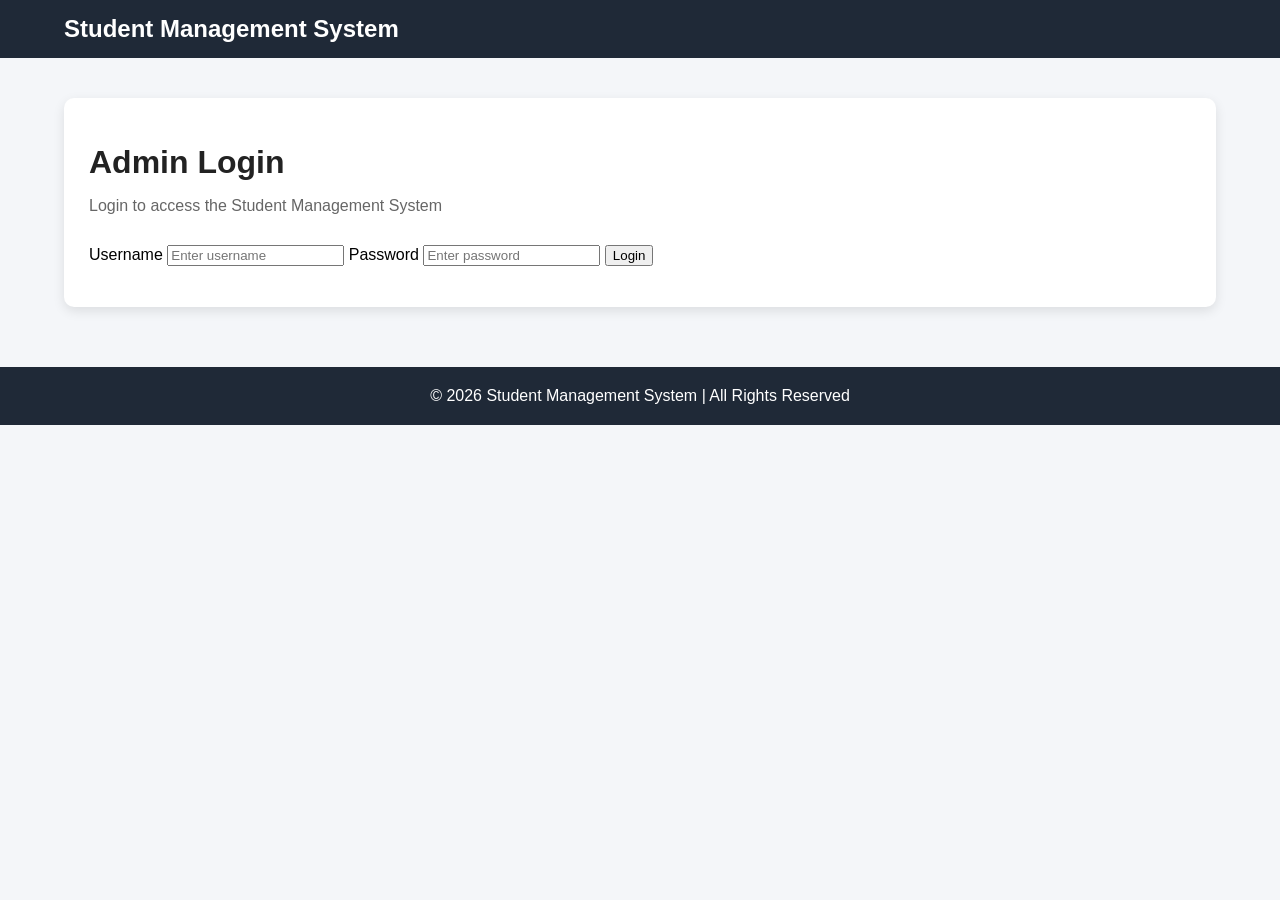
==== src/main/resources/static/login.html @ 94515a87 "Initial commit - Student Management System" ====
<!DOCTYPE html>
<html lang="en">

<head>

    <meta charset="UTF-8">

    <meta name="viewport"
          content="width=device-width, initial-scale=1.0">

    <title>Login - Student Management System</title>

    <link rel="stylesheet" href="css/style.css">

</head>

<body>


<!-- ================= HEADER ================= -->

<header class="header">

    <div class="header-container">

        <h2>Student Management System</h2>

    </div>

</header>



<!-- ================= MAIN ================= -->

<main class="dashboard-container">

    <div class="recent-students login-box">

        <h1>Admin Login</h1>

        <p class="welcome">
            Login to access the Student Management System
        </p>


        <form id="loginForm">


            <!-- USERNAME -->

            <label for="username">
                Username
            </label>

            <input
                type="text"
                id="username"
                placeholder="Enter username"
                required
            >


            <!-- PASSWORD -->

            <label for="password">
                Password
            </label>

            <input
                type="password"
                id="password"
                placeholder="Enter password"
                required
            >


            <!-- LOGIN BUTTON -->

            <button
                type="submit"
                class="login-btn">

                Login

            </button>


            <!-- MESSAGE -->

            <p id="loginMessage"></p>


        </form>

    </div>

</main>



<!-- ================= FOOTER ================= -->

<footer class="footer">

    <p>
        © 2026 Student Management System |
        All Rights Reserved
    </p>

</footer>



<!-- ================= JAVASCRIPT ================= -->

<script>

document.getElementById("loginForm")
.addEventListener("submit", function(event) {

    event.preventDefault();


    const username =
        document.getElementById("username")
        .value
        .trim();


    const password =
        document.getElementById("password")
        .value
        .trim();


    const message =
        document.getElementById("loginMessage");


    message.textContent = "Logging in...";


    fetch("/login", {

        method: "POST",

        headers: {
            "Content-Type": "application/json"
        },

        body: JSON.stringify({

            username: username,

            password: password

        })

    })


    .then(function(response) {

        return response.text();

    })


    .then(function(result) {

        if (result === "Login Successful") {

            sessionStorage.setItem(
                "loggedIn",
                "true"
            );


            sessionStorage.setItem(
                "username",
                username
            );


            window.location.href =
                "index.html";

        }

        else {

            message.textContent =
                "Invalid username or password.";

        }

    })


    .catch(function(error) {

        console.error(
            "Login Error:",
            error
        );


        message.textContent =
            "Unable to connect to server.";

    });

});

</script>

</body>

</html>
---- src/main/resources/static/css/style.css ----
/* ============================= */
/* GLOBAL */
/* ============================= */

* {
    box-sizing: border-box;
}

body {
    font-family: Arial, sans-serif;
    background: #f4f6f9;
    margin: 0;
    padding: 0;
}


/* ============================= */
/* HEADER */
/* ============================= */

.header {
    background: #1f2937;
    color: white;
    padding: 15px 0;
}

.header-container {
    width: 90%;
    max-width: 1200px;
    margin: auto;

    display: flex;
    justify-content: space-between;
    align-items: center;
}

.header h2 {
    margin: 0;
}

.header nav {
    display: flex;
    gap: 20px;
}

.header nav a {
    color: white;
    text-decoration: none;
    font-weight: 500;
}

.header nav a:hover {
    color: #60a5fa;
}


/* ============================= */
/* DASHBOARD */
/* ============================= */

.dashboard-container {
    width: 90%;
    max-width: 1200px;
    margin: 40px auto;
}

.dashboard-container h1 {
    margin-bottom: 5px;
    color: #222;
}

.welcome {
    color: #666;
    margin-bottom: 30px;
}


/* ============================= */
/* DASHBOARD CARDS */
/* ============================= */

.dashboard-cards {
    display: grid;
    grid-template-columns: repeat(3, 1fr);
    gap: 25px;
}

.dashboard-card {
    background: white;
    padding: 25px;
    border-radius: 10px;

    box-shadow: 0 4px 12px rgba(0, 0, 0, 0.10);

    text-align: center;
}

.dashboard-card h3 {
    margin-top: 0;
    color: #374151;
}

.dashboard-card p {
    font-size: 36px;
    font-weight: bold;
    color: #2563eb;
    margin: 15px 0;
}

.dashboard-card a {
    display: inline-block;

    padding: 10px 18px;

    background: #2563eb;
    color: white;

    text-decoration: none;

    border-radius: 6px;
}

.dashboard-card a:hover {
    background: #1d4ed8;
}


/* ============================= */
/* ACTION BUTTONS */
/* ============================= */

.action-btn {
    display: block !important;
    margin: 10px auto;
    width: 80%;
}


/* ============================= */
/* RECENT STUDENTS */
/* ============================= */

.recent-students {
    width: 100%;

    margin-top: 30px;

    background: white;

    padding: 25px;

    border-radius: 10px;

    box-shadow: 0 4px 12px rgba(0, 0, 0, 0.10);
}


/* Section Header */

.section-header {
    display: flex;

    justify-content: space-between;

    align-items: center;

    margin-bottom: 20px;
}

.section-header h2 {
    margin: 0;
    color: #333;
}


/* View All */

.view-all {
    background: #2563eb;

    color: white;

    text-decoration: none;

    padding: 8px 15px;

    border-radius: 5px;
}

.view-all:hover {
    background: #1d4ed8;
}


/* ============================= */
/* TABLE */
/* ============================= */

.table-container {
    width: 100%;

    overflow-x: auto;
}

.dashboard-table {
    width: 100%;

    border-collapse: collapse;

    background: white;
}

.dashboard-table th {
    background: #1f2937;

    color: white;

    padding: 14px;

    text-align: left;

    border: 1px solid #ddd;
}

.dashboard-table td {
    padding: 14px;

    border: 1px solid #ddd;

    text-align: left;
}

.dashboard-table tr:nth-child(even) {
    background: #f9fafb;
}

.dashboard-table tr:hover {
    background: #f3f4f6;
}


/* ============================= */
/* EDIT BUTTON */
/* ============================= */

.edit-btn {
    display: inline-block;

    background: #2563eb;

    color: white;

    padding: 7px 12px;

    border-radius: 5px;

    text-decoration: none;

    margin-right: 5px;
}

.edit-btn:hover {
    background: #1d4ed8;
}


/* ============================= */
/* DELETE BUTTON */
/* ============================= */

.delete-btn {
    background: #dc2626;

    color: white;

    border: none;

    padding: 7px 12px;

    border-radius: 5px;

    cursor: pointer;
}

.delete-btn:hover {
    background: #b91c1c;
}


/* ============================= */
/* FOOTER */
/* ============================= */

.footer {
    background: #1f2937;

    color: white;

    text-align: center;

    padding: 20px;

    margin-top: 60px;
}

.footer p {
    margin: 0;
}


/* ============================= */
/* TABLET */
/* ============================= */

@media (max-width: 768px) {

    .header-container {
        flex-direction: column;

        gap: 15px;

        text-align: center;
    }

    .header nav {
        flex-direction: column;

        gap: 10px;
    }

    .dashboard-container {
        width: 92%;

        margin: 25px auto;
    }

    .dashboard-container h1 {
        font-size: 28px;

        text-align: center;
    }

    .welcome {
        text-align: center;
    }

    .dashboard-cards {
        grid-template-columns: 1fr;

        gap: 18px;
    }

    .dashboard-card {
        padding: 20px;
    }

    .dashboard-card p {
        font-size: 32px;
    }

    .recent-students {
        padding: 15px;
    }

    .table-container {
        overflow-x: auto;
    }

    .dashboard-table {
        min-width: 650px;
    }

    .section-header {
        flex-direction: column;

        align-items: flex-start;

        gap: 10px;
    }

    .footer {
        margin-top: 35px;

        font-size: 14px;
    }
}


/* ============================= */
/* SMALL MOBILE */
/* ============================= */

@media (max-width: 480px) {

    .header h2 {
        font-size: 20px;
    }

    .dashboard-container h1 {
        font-size: 24px;
    }

    .dashboard-card {
        padding: 18px;
    }

    .dashboard-card p {
        font-size: 28px;
    }
   /* ============================= */
/* EDIT STUDENT FORM */
/* ============================= */

#editStudentForm {
    max-width: 600px;
    margin: 0 auto;
}

#editStudentForm label {
    display: block;
    margin-bottom: 8px;
    font-weight: bold;
    color: #374151;
}

#editStudentForm input {
    width: 100%;
    padding: 12px;

    border: 1px solid #d1d5db;
    border-radius: 6px;

    font-size: 16px;

    margin-bottom: 15px;

    box-sizing: border-box;
}

#editStudentForm input:focus {
    outline: none;
    border-color: #2563eb;
}

#editStudentForm .edit-btn {
    border: none;
    cursor: pointer;
    font-size: 15px;
}

#message {
    margin-top: 20px;
    font-weight: bold;
} 

/* ============================= */
/* SEARCH BOX */
/* ============================= */

.search-box {
    display: flex;
    gap: 10px;
    margin-bottom: 25px;
}

.search-box input {
    flex: 1;

    padding: 12px;

    border: 1px solid #d1d5db;

    border-radius: 6px;

    font-size: 16px;
}

.search-box input:focus {
    outline: none;
    border-color: #2563eb;
}

.search-box button {
    padding: 12px 18px;

    border: none;

    background: #2563eb;

    color: white;

    border-radius: 6px;

    cursor: pointer;
}

.search-box button:hover {
    background: #1d4ed8;
}


/* ============================= */
/* MOBILE SEARCH */
/* ============================= */

@media (max-width: 768px) {

    .search-box {
        flex-direction: column;
    }

    .search-box button {
        width: 100%;
    }
/* ============================= */
/* ADD STUDENT FORM */
/* ============================= */

#addStudentForm {
    max-width: 600px;
    margin: 0 auto;
}

#addStudentForm label {
    display: block;

    margin-bottom: 8px;

    font-weight: bold;

    color: #374151;
}

#addStudentForm input {
    width: 100%;

    padding: 12px;

    border: 1px solid #d1d5db;

    border-radius: 6px;

    font-size: 16px;

    box-sizing: border-box;
}

#addStudentForm input:focus {
    outline: none;

    border-color: #2563eb;
}

#addStudentForm small {
    color: #dc2626;

    font-size: 14px;
}

#addStudentForm .edit-btn {
    border: none;

    cursor: pointer;

    font-size: 15px;
}

#message {
    margin-top: 20px;

    font-weight: bold;
}
/* ============================= */
/* DASHBOARD TITLE */
/* ============================= */

.dashboard-title {
    display: flex;

    justify-content: space-between;

    align-items: center;

    margin-bottom: 30px;
}


/* ============================= */
/* REFRESH BUTTON */
/* ============================= */

.refresh-btn {
    padding: 10px 18px;

    background: #2563eb;

    color: white;

    border: none;

    border-radius: 6px;

    font-size: 15px;

    cursor: pointer;
}

.refresh-btn:hover {
    background: #1d4ed8;
}


/* ============================= */
/* MOBILE */
/* ============================= */

@media (max-width: 768px) {

    .dashboard-title {
        flex-direction: column;

        gap: 15px;

        text-align: center;
    }

    .refresh-btn {
        width: 100%;
    }

}
}
/* ============================= */
/* LOGIN */
/* ============================= */

.login-box {
    max-width: 500px;
    margin: 60px auto;
}

.login-box h1 {
    text-align: center;
}

.login-box .welcome {
    text-align: center;
}

#loginForm label {
    display: block;
    margin-top: 15px;
    margin-bottom: 8px;
    font-weight: bold;
    color: #374151;
}

#loginForm input {
    width: 100%;
    padding: 12px;
    box-sizing: border-box;

    border: 1px solid #d1d5db;
    border-radius: 6px;

    font-size: 16px;
}

#loginForm input:focus {
    outline: none;
    border-color: #2563eb;
}

.login-btn {
    width: 100%;
    margin-top: 25px;

    padding: 12px;

    background: #2563eb;
    color: white;

    border: none;
    border-radius: 6px;

    font-size: 16px;
    cursor: pointer;
}

.login-btn:hover {
    background: #1d4ed8;
}

#loginMessage {
    color: #dc2626;
    text-align: center;
    font-weight: bold;
    margin-top: 15px;
}

/* ============================= */
/* LOGOUT BUTTON */
/* ============================= */

.logout-btn {
    background: #dc2626;

    color: white;

    border: none;

    padding: 8px 15px;

    border-radius: 5px;

    cursor: pointer;

    font-weight: 500;
}

.logout-btn:hover {
    background: #b91c1c;
}

}
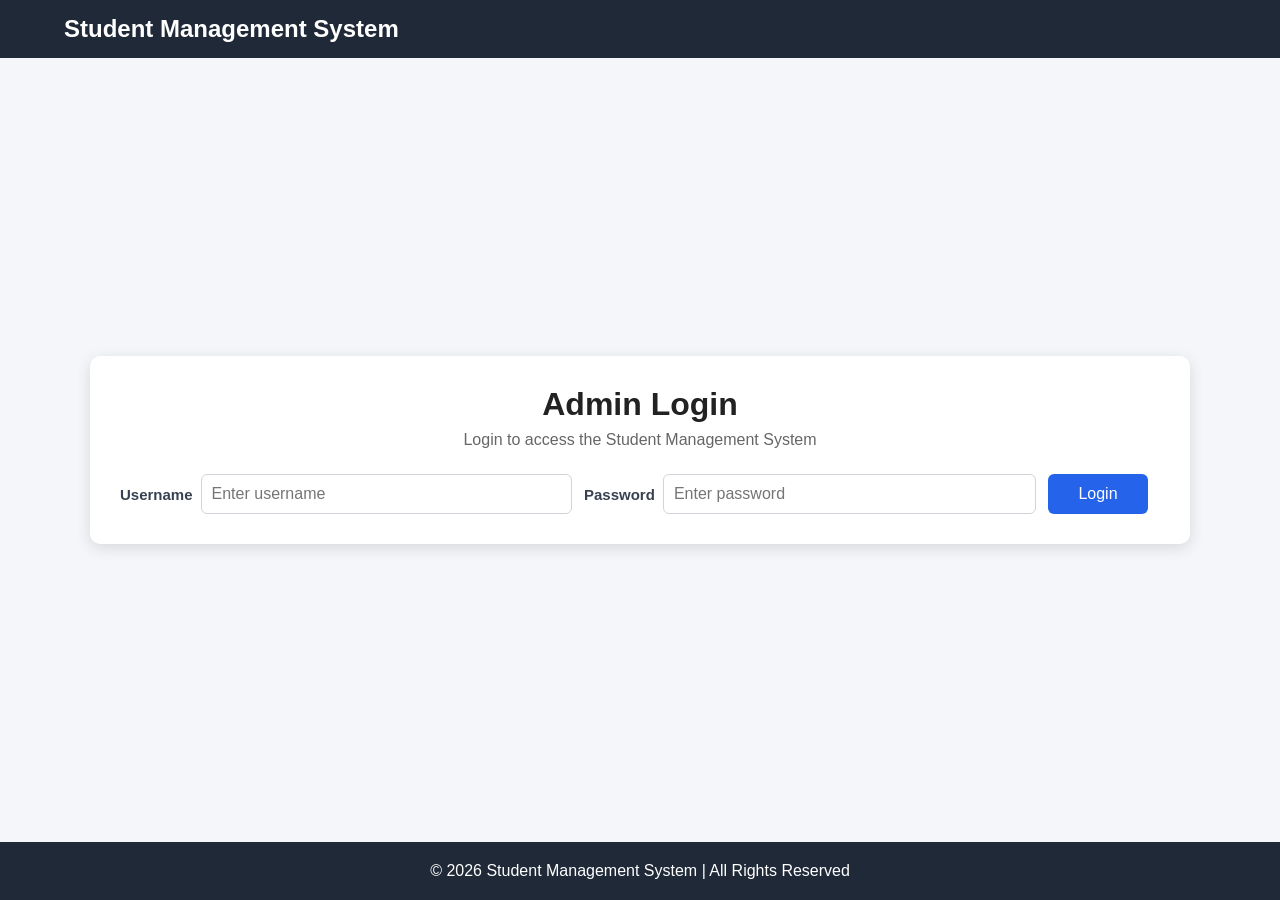
==== commit 1677f13f: "Update dashboard and login design" ====
--- a/src/main/resources/static/login.html
+++ b/src/main/resources/static/login.html
@@ -2,7 +2,6 @@
 <html lang="en">
 
 <head>
-
     <meta charset="UTF-8">
 
     <meta name="viewport"
@@ -12,12 +11,237 @@
 
     <link rel="stylesheet" href="css/style.css">
 
+    <style>
+        * {
+            box-sizing: border-box;
+        }
+
+        html,
+        body {
+            margin: 0;
+            padding: 0;
+            min-height: 100%;
+        }
+
+        body {
+            display: flex;
+            flex-direction: column;
+            min-height: 100vh;
+        }
+
+        /* HEADER */
+
+        .header {
+            flex-shrink: 0;
+        }
+
+        /* LOGIN AREA */
+
+        .login-main {
+            flex: 1;
+
+            display: flex;
+            justify-content: center;
+            align-items: center;
+
+            padding: 30px 20px;
+        }
+
+        .login-card {
+            width: 100%;
+            max-width: 1100px;
+            
+            min-height:80px;
+
+            background: white;
+
+            padding: 30px;
+
+            border-radius: 10px;
+
+            box-shadow:
+                0 4px 15px rgba(0, 0, 0, 0.12);
+        }
+
+        .login-card h1 {
+            text-align: center;
+
+            margin: 0 0 8px;
+
+            color: #222;
+        }
+
+        .login-card .welcome {
+            text-align: center;
+
+            color: #666;
+
+            margin: 0 0 25px;
+        }
+
+        /* FORM */
+
+        #loginForm {
+            width: 100%;
+        }
+
+        .form-row {
+            display: flex;
+
+            align-items: center;
+
+            margin-bottom: 18px;
+        }
+
+        .form-row label {
+            width: 100px;
+
+            font-weight: bold;
+
+            color: #374151;
+        }
+
+        .form-row input {
+            flex: 1;
+
+            padding: 11px;
+
+            border: 1px solid #d1d5db;
+
+            border-radius: 6px;
+
+            font-size: 15px;
+        }
+
+        .form-row input:focus {
+            outline: none;
+
+            border-color: #2563eb;
+        }
+
+        /* LOGIN BUTTON */
+
+        .login-btn {
+            display: block;
+
+            width: 100%;
+
+            padding: 12px;
+
+            margin-top: 8px;
+
+            background: #2563eb;
+
+            color: white;
+
+            border: none;
+
+            border-radius: 6px;
+
+            font-size: 16px;
+
+            cursor: pointer;
+        }
+
+        .login-btn:hover {
+            background: #1d4ed8;
+        }
+
+        /* MESSAGE */
+
+        #loginMessage {
+            text-align: center;
+
+            margin-top: 15px;
+
+            color: #dc2626;
+
+            font-weight: bold;
+        }
+
+        /* FOOTER */
+
+        .footer {
+            flex-shrink: 0;
+
+            margin-top: 0;
+        }
+
+        /* MOBILE */
+
+        @media (max-width: 600px) {
+
+            .login-main {
+                padding: 20px 15px;
+            }
+
+            .login-card {
+                padding: 25px 20px;
+            }
+
+            .form-row {
+                display: block;
+            }
+
+            .form-row label {
+                display: block;
+
+                width: 100%;
+
+                margin-bottom: 7px;
+            }
+
+            .form-row input {
+                width: 100%;
+            }
+        }
+        /* LOGIN FORM - ALL IN ONE ROW */
+
+#loginForm {
+    display: flex !important;
+    flex-direction: row !important;
+    align-items: center !important;
+    gap: 12px !important;
+    width: 100% !important;
+}
+
+#loginForm .form-row {
+    display: flex !important;
+    align-items: center !important;
+    gap: 8px !important;
+    margin: 0 !important;
+    flex: 1 !important;
+}
+
+#loginForm .form-row label {
+    width: auto !important;
+    margin: 0 !important;
+    white-space: nowrap !important;
+    font-size: 15px !important;
+}
+
+#loginForm .form-row input {
+    width: 160px !important;
+    flex: 1 !important;
+    padding: 10px !important;
+    margin: 0 !important;
+}
+
+#loginForm .login-btn {
+    width: 100px !important;
+    margin: 0 !important;
+    padding: 10px 15px !important;
+    flex-shrink: 0 !important;
+}
+    </style>
+
 </head>
 
+
 <body>
 
 
-<!-- ================= HEADER ================= -->
+<!-- HEADER -->
 
 <header class="header">
 
@@ -30,12 +254,11 @@
 </header>
 
 
-
-<!-- ================= MAIN ================= -->
-
-<main class="dashboard-container">
-
-    <div class="recent-students login-box">
+<!-- LOGIN -->
+
+<main class="login-main">
+
+    <div class="login-card">
 
         <h1>Admin Login</h1>
 
@@ -49,33 +272,41 @@
 
             <!-- USERNAME -->
 
-            <label for="username">
-                Username
-            </label>
-
-            <input
-                type="text"
-                id="username"
-                placeholder="Enter username"
-                required
-            >
+            <div class="form-row">
+
+                <label for="username">
+                    Username
+                </label>
+
+                <input
+                    type="text"
+                    id="username"
+                    placeholder="Enter username"
+                    required
+                >
+
+            </div>
 
 
             <!-- PASSWORD -->
 
-            <label for="password">
-                Password
-            </label>
-
-            <input
-                type="password"
-                id="password"
-                placeholder="Enter password"
-                required
-            >
-
-
-            <!-- LOGIN BUTTON -->
+            <div class="form-row">
+
+                <label for="password">
+                    Password
+                </label>
+
+                <input
+                    type="password"
+                    id="password"
+                    placeholder="Enter password"
+                    required
+                >
+
+            </div>
+
+
+            <!-- LOGIN -->
 
             <button
                 type="submit"
@@ -86,11 +317,8 @@
             </button>
 
 
-            <!-- MESSAGE -->
-
             <p id="loginMessage"></p>
 
-
         </form>
 
     </div>
@@ -98,8 +326,7 @@
 </main>
 
 
-
-<!-- ================= FOOTER ================= -->
+<!-- FOOTER -->
 
 <footer class="footer">
 
@@ -111,8 +338,7 @@
 </footer>
 
 
-
-<!-- ================= JAVASCRIPT ================= -->
+<!-- JAVASCRIPT -->
 
 <script>
 
@@ -120,23 +346,19 @@
 .addEventListener("submit", function(event) {
 
     event.preventDefault();
-
 
     const username =
         document.getElementById("username")
         .value
         .trim();
 
-
     const password =
         document.getElementById("password")
         .value
         .trim();
 
-
     const message =
         document.getElementById("loginMessage");
-
 
     message.textContent = "Logging in...";
 
@@ -150,22 +372,17 @@
         },
 
         body: JSON.stringify({
-
             username: username,
-
             password: password
-
         })
 
     })
 
-
     .then(function(response) {
 
         return response.text();
 
     })
-
 
     .then(function(result) {
 
@@ -176,19 +393,15 @@
                 "true"
             );
 
-
             sessionStorage.setItem(
                 "username",
                 username
             );
 
-
             window.location.href =
                 "index.html";
 
-        }
-
-        else {
+        } else {
 
             message.textContent =
                 "Invalid username or password.";
@@ -196,7 +409,6 @@
         }
 
     })
-
 
     .catch(function(error) {
 
@@ -205,7 +417,6 @@
             error
         );
 
-
         message.textContent =
             "Unable to connect to server.";
 
@@ -215,6 +426,7 @@
 
 </script>
 
+
 </body>
 
 </html>
--- a/src/main/resources/static/css/style.css
+++ b/src/main/resources/static/css/style.css
@@ -41,6 +41,7 @@
 .header nav {
     display: flex;
     gap: 20px;
+    align-items: center;
 }
 
 .header nav a {
@@ -61,7 +62,7 @@
 .dashboard-container {
     width: 90%;
     max-width: 1200px;
-    margin: 40px auto;
+    margin: 30px auto;
 }
 
 .dashboard-container h1 {
@@ -72,6 +73,42 @@
 .welcome {
     color: #666;
     margin-bottom: 30px;
+}
+
+
+/* ============================= */
+/* DASHBOARD HEADER */
+/* ============================= */
+
+.dashboard-header {
+    display: flex;
+    justify-content: space-between;
+    align-items: center;
+    width: 100%;
+    margin-bottom: 20px;
+}
+
+.dashboard-header > div {
+    flex: 1;
+}
+
+.dashboard-header > button {
+    flex-shrink: 0;
+    margin-left: 20px;
+}
+
+.dashboard-refresh {
+    background: #2563eb;
+    color: white;
+    padding: 10px 18px;
+    border: none;
+    border-radius: 6px;
+    font-size: 15px;
+    cursor: pointer;
+}
+
+.dashboard-refresh:hover {
+    background: #1d4ed8;
 }
 
 
@@ -89,9 +126,7 @@
     background: white;
     padding: 25px;
     border-radius: 10px;
-
     box-shadow: 0 4px 12px rgba(0, 0, 0, 0.10);
-
     text-align: center;
 }
 
@@ -109,14 +144,10 @@
 
 .dashboard-card a {
     display: inline-block;
-
     padding: 10px 18px;
-
     background: #2563eb;
     color: white;
-
     text-decoration: none;
-
     border-radius: 6px;
 }
 
@@ -142,28 +173,17 @@
 
 .recent-students {
     width: 100%;
-
     margin-top: 30px;
-
     background: white;
-
     padding: 25px;
-
     border-radius: 10px;
-
     box-shadow: 0 4px 12px rgba(0, 0, 0, 0.10);
 }
-
-
-/* Section Header */
 
 .section-header {
     display: flex;
-
     justify-content: space-between;
-
     align-items: center;
-
     margin-bottom: 20px;
 }
 
@@ -171,19 +191,12 @@
     margin: 0;
     color: #333;
 }
-
-
-/* View All */
 
 .view-all {
     background: #2563eb;
-
-    color: white;
-
+    color: white;
     text-decoration: none;
-
     padding: 8px 15px;
-
     border-radius: 5px;
 }
 
@@ -198,35 +211,26 @@
 
 .table-container {
     width: 100%;
-
     overflow-x: auto;
 }
 
 .dashboard-table {
     width: 100%;
-
     border-collapse: collapse;
-
     background: white;
 }
 
 .dashboard-table th {
     background: #1f2937;
-
-    color: white;
-
+    color: white;
     padding: 14px;
-
     text-align: left;
-
     border: 1px solid #ddd;
 }
 
 .dashboard-table td {
     padding: 14px;
-
     border: 1px solid #ddd;
-
     text-align: left;
 }
 
@@ -245,17 +249,11 @@
 
 .edit-btn {
     display: inline-block;
-
     background: #2563eb;
-
-    color: white;
-
+    color: white;
     padding: 7px 12px;
-
     border-radius: 5px;
-
     text-decoration: none;
-
     margin-right: 5px;
 }
 
@@ -270,15 +268,10 @@
 
 .delete-btn {
     background: #dc2626;
-
-    color: white;
-
+    color: white;
     border: none;
-
     padding: 7px 12px;
-
     border-radius: 5px;
-
     cursor: pointer;
 }
 
@@ -288,134 +281,16 @@
 
 
 /* ============================= */
-/* FOOTER */
-/* ============================= */
-
-.footer {
-    background: #1f2937;
-
-    color: white;
-
-    text-align: center;
-
-    padding: 20px;
-
-    margin-top: 60px;
-}
-
-.footer p {
-    margin: 0;
-}
-
-
-/* ============================= */
-/* TABLET */
-/* ============================= */
-
-@media (max-width: 768px) {
-
-    .header-container {
-        flex-direction: column;
-
-        gap: 15px;
-
-        text-align: center;
-    }
-
-    .header nav {
-        flex-direction: column;
-
-        gap: 10px;
-    }
-
-    .dashboard-container {
-        width: 92%;
-
-        margin: 25px auto;
-    }
-
-    .dashboard-container h1 {
-        font-size: 28px;
-
-        text-align: center;
-    }
-
-    .welcome {
-        text-align: center;
-    }
-
-    .dashboard-cards {
-        grid-template-columns: 1fr;
-
-        gap: 18px;
-    }
-
-    .dashboard-card {
-        padding: 20px;
-    }
-
-    .dashboard-card p {
-        font-size: 32px;
-    }
-
-    .recent-students {
-        padding: 15px;
-    }
-
-    .table-container {
-        overflow-x: auto;
-    }
-
-    .dashboard-table {
-        min-width: 650px;
-    }
-
-    .section-header {
-        flex-direction: column;
-
-        align-items: flex-start;
-
-        gap: 10px;
-    }
-
-    .footer {
-        margin-top: 35px;
-
-        font-size: 14px;
-    }
-}
-
-
-/* ============================= */
-/* SMALL MOBILE */
-/* ============================= */
-
-@media (max-width: 480px) {
-
-    .header h2 {
-        font-size: 20px;
-    }
-
-    .dashboard-container h1 {
-        font-size: 24px;
-    }
-
-    .dashboard-card {
-        padding: 18px;
-    }
-
-    .dashboard-card p {
-        font-size: 28px;
-    }
-   /* ============================= */
-/* EDIT STUDENT FORM */
-/* ============================= */
-
+/* ADD / EDIT FORM */
+/* ============================= */
+
+#addStudentForm,
 #editStudentForm {
     max-width: 600px;
     margin: 0 auto;
 }
 
+#addStudentForm label,
 #editStudentForm label {
     display: block;
     margin-bottom: 8px;
@@ -423,25 +298,28 @@
     color: #374151;
 }
 
+#addStudentForm input,
 #editStudentForm input {
     width: 100%;
     padding: 12px;
-
     border: 1px solid #d1d5db;
     border-radius: 6px;
-
     font-size: 16px;
-
     margin-bottom: 15px;
-
-    box-sizing: border-box;
-}
-
+}
+
+#addStudentForm input:focus,
 #editStudentForm input:focus {
     outline: none;
     border-color: #2563eb;
 }
 
+#addStudentForm small {
+    color: #dc2626;
+    font-size: 14px;
+}
+
+#addStudentForm .edit-btn,
 #editStudentForm .edit-btn {
     border: none;
     cursor: pointer;
@@ -451,10 +329,11 @@
 #message {
     margin-top: 20px;
     font-weight: bold;
-} 
-
-/* ============================= */
-/* SEARCH BOX */
+}
+
+
+/* ============================= */
+/* SEARCH */
 /* ============================= */
 
 .search-box {
@@ -465,13 +344,9 @@
 
 .search-box input {
     flex: 1;
-
     padding: 12px;
-
     border: 1px solid #d1d5db;
-
     border-radius: 6px;
-
     font-size: 16px;
 }
 
@@ -482,15 +357,10 @@
 
 .search-box button {
     padding: 12px 18px;
-
     border: none;
-
     background: #2563eb;
-
-    color: white;
-
+    color: white;
     border-radius: 6px;
-
     cursor: pointer;
 }
 
@@ -500,170 +370,48 @@
 
 
 /* ============================= */
-/* MOBILE SEARCH */
-/* ============================= */
-
-@media (max-width: 768px) {
-
-    .search-box {
-        flex-direction: column;
-    }
-
-    .search-box button {
-        width: 100%;
-    }
-/* ============================= */
-/* ADD STUDENT FORM */
-/* ============================= */
-
-#addStudentForm {
-    max-width: 600px;
-    margin: 0 auto;
-}
-
-#addStudentForm label {
-    display: block;
-
-    margin-bottom: 8px;
-
-    font-weight: bold;
-
-    color: #374151;
-}
-
-#addStudentForm input {
-    width: 100%;
-
-    padding: 12px;
-
-    border: 1px solid #d1d5db;
-
-    border-radius: 6px;
-
-    font-size: 16px;
-
-    box-sizing: border-box;
-}
-
-#addStudentForm input:focus {
-    outline: none;
-
-    border-color: #2563eb;
-}
-
-#addStudentForm small {
-    color: #dc2626;
-
-    font-size: 14px;
-}
-
-#addStudentForm .edit-btn {
-    border: none;
-
-    cursor: pointer;
-
-    font-size: 15px;
-}
-
-#message {
-    margin-top: 20px;
-
-    font-weight: bold;
-}
-/* ============================= */
-/* DASHBOARD TITLE */
-/* ============================= */
-
-.dashboard-title {
-    display: flex;
-
-    justify-content: space-between;
-
-    align-items: center;
-
-    margin-bottom: 30px;
-}
-
-
-/* ============================= */
-/* REFRESH BUTTON */
-/* ============================= */
-
-.refresh-btn {
-    padding: 10px 18px;
-
-    background: #2563eb;
-
-    color: white;
-
-    border: none;
-
-    border-radius: 6px;
-
-    font-size: 15px;
-
-    cursor: pointer;
-}
-
-.refresh-btn:hover {
-    background: #1d4ed8;
-}
-
-
-/* ============================= */
-/* MOBILE */
-/* ============================= */
-
-@media (max-width: 768px) {
-
-    .dashboard-title {
-        flex-direction: column;
-
-        gap: 15px;
-
-        text-align: center;
-    }
-
-    .refresh-btn {
-        width: 100%;
-    }
-
-}
-}
-/* ============================= */
-/* LOGIN */
-/* ============================= */
-
-.login-box {
-    max-width: 500px;
-    margin: 60px auto;
-}
-
-.login-box h1 {
+/* LOGIN PAGE */
+/* ============================= */
+
+.login-container {
+    width: 90%;
+    max-width: 1200px;
+    margin: 25px auto;
+}
+
+.login-container .login-box {
+    width: 100%;
+    max-width: none;
+    margin: 0;
+    padding: 25px;
+}
+
+.login-container .login-box h1 {
     text-align: center;
-}
-
-.login-box .welcome {
+    margin: 0 0 8px 0;
+}
+
+.login-container .login-box .welcome {
     text-align: center;
+    margin: 0 0 15px 0;
 }
 
 #loginForm label {
     display: block;
-    margin-top: 15px;
-    margin-bottom: 8px;
+    margin-top: 8px;
+    margin-bottom: 5px;
     font-weight: bold;
     color: #374151;
 }
 
 #loginForm input {
     width: 100%;
-    padding: 12px;
-    box-sizing: border-box;
-
+    height: 40px;
+    padding: 8px 12px;
     border: 1px solid #d1d5db;
     border-radius: 6px;
-
     font-size: 16px;
+    margin-bottom: 8px;
 }
 
 #loginForm input:focus {
@@ -673,16 +421,13 @@
 
 .login-btn {
     width: 100%;
-    margin-top: 25px;
-
-    padding: 12px;
-
+    height: 40px;
+    margin-top: 12px;
+    padding: 10px;
     background: #2563eb;
     color: white;
-
     border: none;
     border-radius: 6px;
-
     font-size: 16px;
     cursor: pointer;
 }
@@ -695,26 +440,21 @@
     color: #dc2626;
     text-align: center;
     font-weight: bold;
-    margin-top: 15px;
-}
-
-/* ============================= */
-/* LOGOUT BUTTON */
+    margin-top: 10px;
+}
+
+
+/* ============================= */
+/* LOGOUT */
 /* ============================= */
 
 .logout-btn {
     background: #dc2626;
-
-    color: white;
-
+    color: white;
     border: none;
-
     padding: 8px 15px;
-
     border-radius: 5px;
-
     cursor: pointer;
-
     font-weight: 500;
 }
 
@@ -722,4 +462,148 @@
     background: #b91c1c;
 }
 
+
+/* ============================= */
+/* FOOTER */
+/* ============================= */
+
+.footer {
+    background: #1f2937;
+    color: white;
+    text-align: center;
+    padding: 20px;
+    margin-top: 40px;
+}
+
+.footer p {
+    margin: 0;
+}
+
+
+/* ============================= */
+/* TABLET */
+/* ============================= */
+
+@media (max-width: 768px) {
+
+    .header-container {
+        flex-direction: column;
+        gap: 15px;
+        text-align: center;
+    }
+
+    .header nav {
+        flex-direction: column;
+        gap: 10px;
+    }
+
+    .dashboard-container {
+        width: 92%;
+        margin: 25px auto;
+    }
+
+    .dashboard-header {
+        flex-direction: column;
+        gap: 15px;
+        text-align: center;
+    }
+
+    .dashboard-header > button {
+        margin-left: 0;
+    }
+
+    .dashboard-refresh {
+        width: auto;
+    }
+
+    .dashboard-cards {
+        grid-template-columns: 1fr;
+        gap: 18px;
+    }
+
+    .dashboard-card {
+        padding: 20px;
+    }
+
+    .dashboard-card p {
+        font-size: 32px;
+    }
+
+    .recent-students {
+        padding: 15px;
+    }
+
+    .dashboard-table {
+        min-width: 650px;
+    }
+
+    .section-header {
+        flex-direction: column;
+        align-items: flex-start;
+        gap: 10px;
+    }
+
+    .search-box {
+        flex-direction: column;
+    }
+
+    .search-box button {
+        width: 100%;
+    }
+
+    .footer {
+        margin-top: 30px;
+        font-size: 14px;
+    }
+}
+
+
+/* ============================= */
+/* SMALL MOBILE */
+/* ============================= */
+
+@media (max-width: 480px) {
+
+    .header h2 {
+        font-size: 20px;
+    }
+
+    .dashboard-container h1 {
+        font-size: 24px;
+    }
+
+    .dashboard-card {
+        padding: 18px;
+    }
+
+    .dashboard-card p {
+        font-size: 28px;
+    }
+    /* LOGIN - ONE ROW */
+
+#loginForm {
+    display: flex;
+    align-items: center;
+    gap: 10px;
+    flex-wrap: nowrap;
+}
+
+#loginForm label {
+    width: auto;
+    margin: 0;
+    white-space: nowrap;
+}
+
+#loginForm input {
+    width: 180px;
+    margin: 0;
+    padding: 10px;
+}
+
+#loginForm .login-btn {
+    width: auto;
+    margin: 0;
+    padding: 10px 25px;
+    white-space: nowrap;
+}
 }
